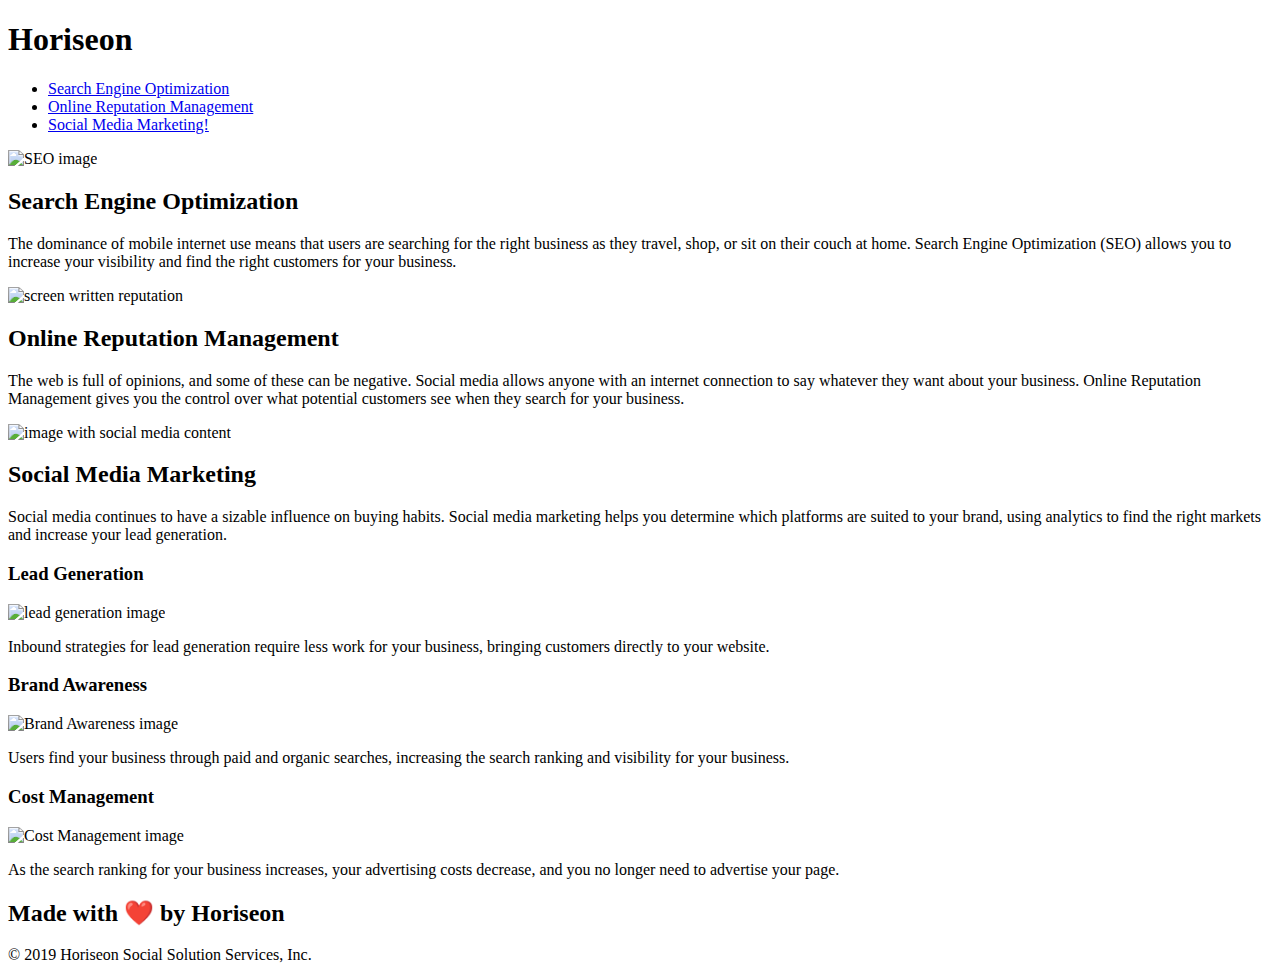
==== index.html @ e9b95923 "html file" ====
<!DOCTYPE html>
<html lang="en-gb">

<head>
    <meta charset="UTF-8" />
    <link rel="stylesheet" href="./assets/css/style.css">
    <title>Horiseon Challenge</title> <!-- add comment -->
</head>

<body>
    <header class="header"> <!-- This element represents a container for introductory content or a set of navigational links. --> 
        <h1>Hori<span class="seo">seo</span>n</h1>
        <div>
            <ul>
                <li>
                    <a href="#search-engine-optimization">Search Engine Optimization</a>
                </li>
                <li>
                    <a href="#online-reputation-management">Online Reputation Management</a>
                </li>
                <li>
                    <a href="#social-media-marketing">Social Media Marketing!</a>
                </li>
            </ul>
        </div>
    </header>

    <figure class="hero"></figure> <!-- The <figure> element was used for the background image -->
    

    <section class="content">  <!-- The <section> element was used to define a section in this document --> 
        <section class="search-engine-optimization">
            <img src="./assets/images/search-engine-optimization.jpg" class="float-left" alt="SEO image"/>
            <h2>Search Engine Optimization</h2>
            <p>
                The dominance of mobile internet use means that users are searching for the right business as they
                travel, shop, or sit on their couch at home. Search Engine Optimization (SEO) allows you to increase
                your visibility and find the right customers for your business.
            </p>
        </section>
        <section id="online-reputation-management" class="online-reputation-management">
            <img src="./assets/images/online-reputation-management.jpg" class="float-right" alt="screen written reputation" />
            <h2>Online Reputation Management</h2>
            <p>
                The web is full of opinions, and some of these can be negative. Social media allows anyone with an
                internet connection to say whatever they want about your business. Online Reputation Management gives
                you the control over what potential customers see when they search for your business.
            </p>
        </section>
        <section id="social-media-marketing" class="social-media-marketing">
            <img src="./assets/images/social-media-marketing.jpg" class="float-left" alt="image with social media content"/>
            <h2>Social Media Marketing</h2>
            <p>
                Social media continues to have a sizable influence on buying habits. Social media marketing helps you
                determine which platforms are suited to your brand, using analytics to find the right markets and
                increase your lead generation.
            </p>
        </section>
    </section>

    <aside class="benefits"> <!-- Defines content aside from the page content -->
        <section class="benefit-lead">
            <h3>Lead Generation</h3>
            <img src="./assets/images/lead-generation.png" alt="lead generation image" />
            <p>
                Inbound strategies for lead generation require less work for your business, bringing customers directly
                to your website.
            </p>
        </section>
        <section class="benefit-brand">
            <h3>Brand Awareness</h3>
            <img src="./assets/images/brand-awareness.png" alt="Brand Awareness image"/>
            <p>
                Users find your business through paid and organic searches, increasing the search ranking and visibility
                for your business.
            </p>
        </section>
        <section class="benefit-cost">
            <h3>Cost Management</h3>
            <img src="./assets/images/cost-management.png"  alt="Cost Management image"/> 
            <p>
                As the search ranking for your business increases, your advertising costs decrease, and you no longer
                need to advertise your page.
            </p>
        </section>
    </aside>

    <footer class="footer"> <!-- The <footer> element defines a footer for a document or section. --> 
        <h2>Made with ❤️️ by Horiseon</h2>
        <p>
            &copy; 2019 Horiseon Social Solution Services, Inc.
        </p>
    </footer>
</body>

</html>
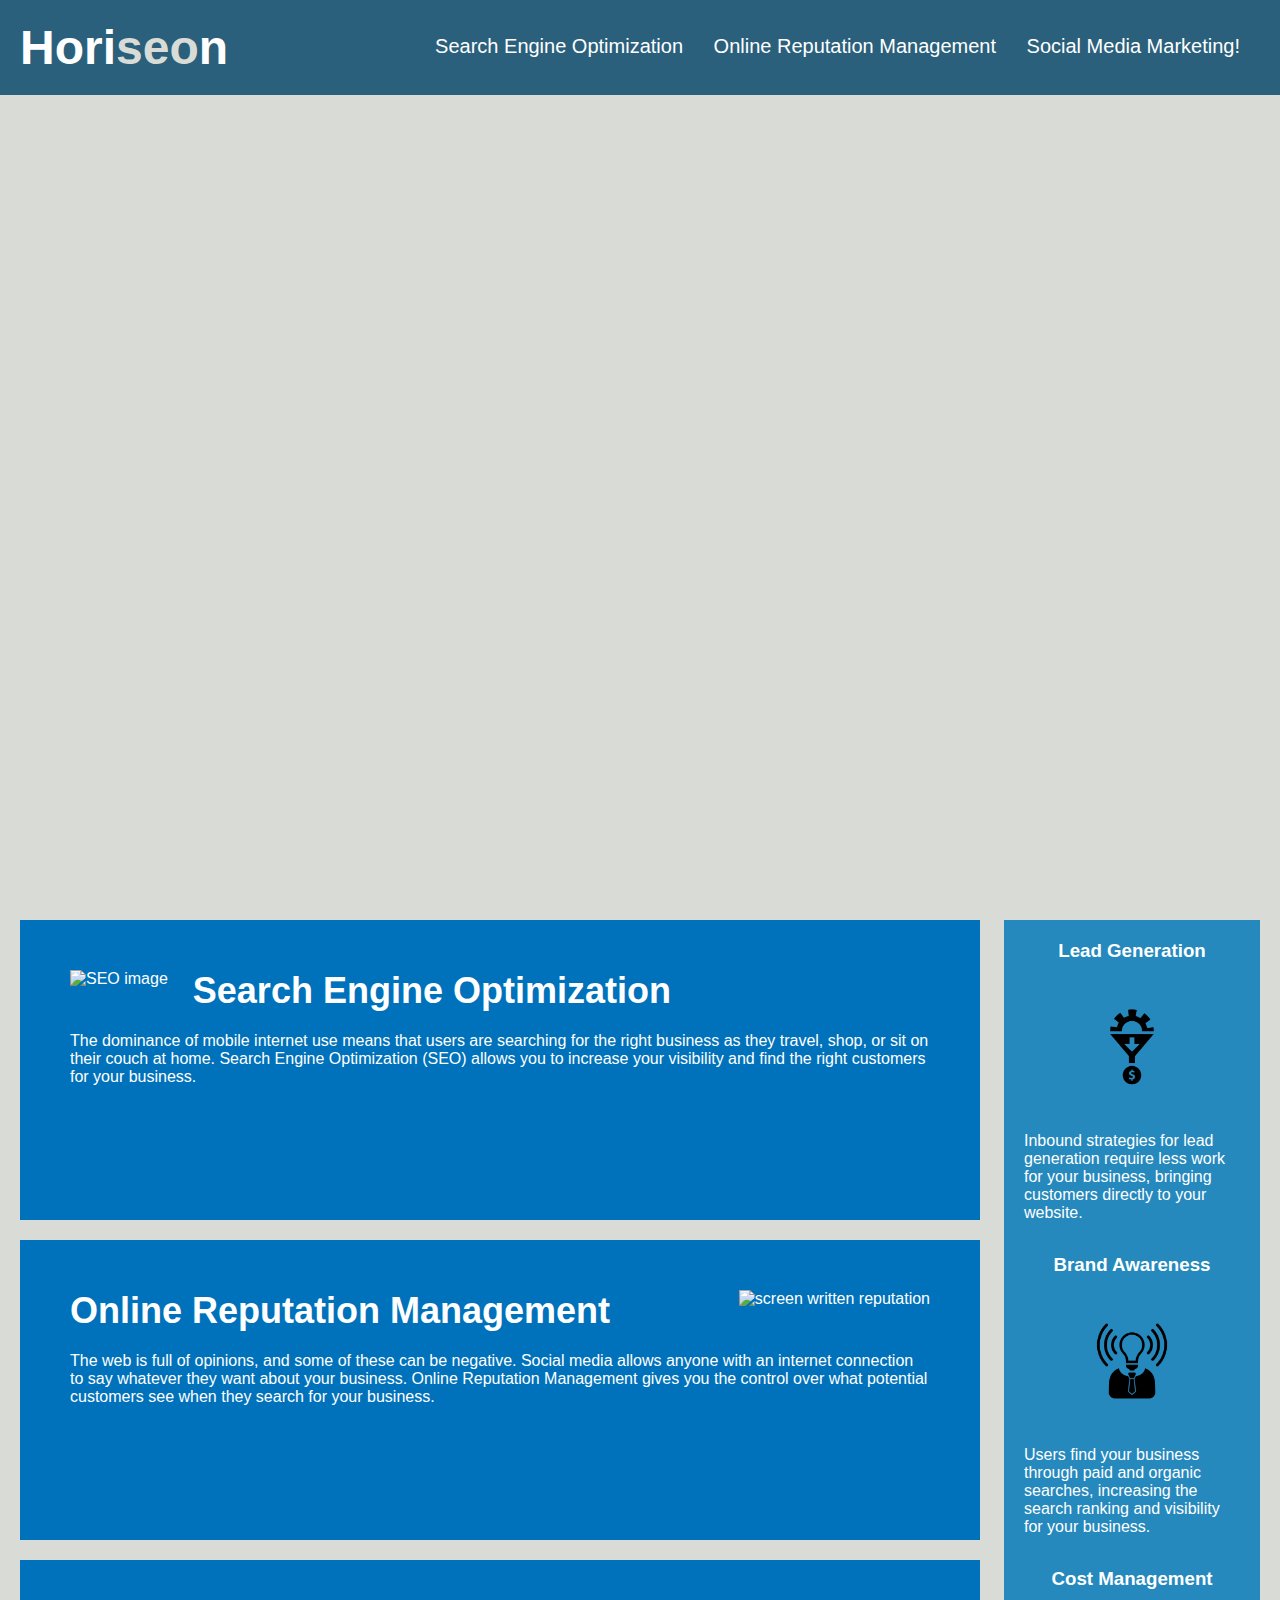
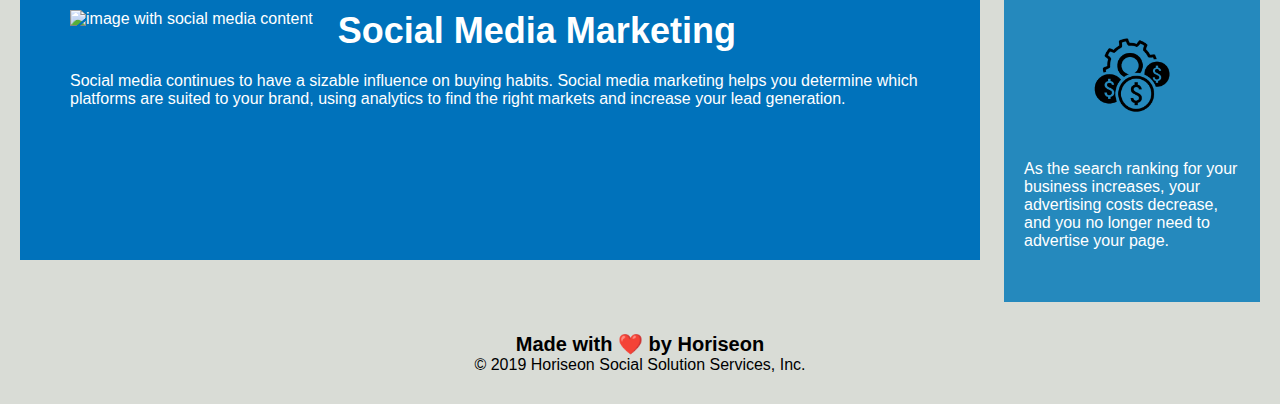
==== commit 793e146c: "new" ====
--- a/index.html
+++ b/index.html
@@ -4,7 +4,7 @@
 <head>
     <meta charset="UTF-8" />
     <link rel="stylesheet" href="./assets/css/style.css">
-    <title>Horiseon Challenge</title> <!-- add comment -->
+    <title>Horiseon Challenge</title> <!-- Added name  -->
 </head>
 
 <body>
@@ -93,4 +93,4 @@
     </footer>
 </body>
 
-</html>+</html>
--- a/assets/css/style.css
+++ b/assets/css/style.css
@@ -0,0 +1,200 @@
+* {
+    box-sizing: border-box;
+    padding: 0;
+    margin: 0;
+}
+
+body {
+    background-color: #d9dcd6;
+}
+
+.header {
+    padding: 20px;
+    font-family: 'Trebuchet MS', 'Lucida Sans Unicode', 'Lucida Grande', 'Lucida Sans', Arial, sans-serif;
+    background-color: #2a607c;
+    color: #ffffff;
+}
+
+.header h1 {
+    display: inline-block;
+    font-size: 48px;
+}
+
+.header h1 .seo {
+    color: #d9dcd6;
+}
+
+.header div {
+    padding-top: 15px;
+    margin-right: 20px;
+    float: right;
+    font-family: 'Gill Sans', 'Gill Sans MT', Calibri, 'Trebuchet MS', sans-serif;
+    font-size: 20px;
+}
+
+.header div ul {
+    list-style-type: none;
+}
+
+.header div ul li {
+    display: inline-block;
+    margin-left: 25px;
+}
+
+a {
+    color: #ffffff;
+    text-decoration: none;
+}
+
+p {
+    font-size: 16px;
+}
+
+.hero {
+    height: 800px;
+    width: 100%;
+    margin-bottom: 25px;
+    background-image: url("../images/digital-marketing-meeting.jpg");
+    background-size: cover;
+    background-position: center;
+}
+
+.float-left {
+    float: left;
+    margin-right: 25px;
+}
+
+.float-right {
+    float: right;
+    margin-left: 25px;
+}
+
+.content {
+    width: 75%;
+    display: inline-block;
+    margin-left: 20px;
+}
+
+.benefits {
+    margin-right: 20px;
+    padding: 20px;
+    clear: both;
+    float: right;
+    width: 20%;
+    height: 100%;
+    font-family: 'Gill Sans', 'Gill Sans MT', Calibri, 'Trebuchet MS', sans-serif;
+    background-color: #2589bd;
+}
+
+.benefit-lead {
+    margin-bottom: 32px;
+    color: #ffffff;
+}
+
+.benefit-brand {
+    margin-bottom: 32px;
+    color: #ffffff;
+}
+
+.benefit-cost {
+    margin-bottom: 32px;
+    color: #ffffff;
+}
+
+.benefit-lead h3 {
+    margin-bottom: 10px;
+    text-align: center;
+}
+
+.benefit-brand h3 {
+    margin-bottom: 10px;
+    text-align: center;
+}
+
+.benefit-cost h3 {
+    margin-bottom: 10px;
+    text-align: center;
+}
+
+.benefit-lead img {
+    display: block;
+    margin: 10px auto;
+    max-width: 150px;
+}
+
+.benefit-brand img {
+    display: block;
+    margin: 10px auto;
+    max-width: 150px;
+}
+
+.benefit-cost img {
+    display: block;
+    margin: 10px auto;
+    max-width: 150px;
+}
+
+.search-engine-optimization {
+    margin-bottom: 20px;
+    padding: 50px;
+    height: 300px;
+    font-family: 'Gill Sans', 'Gill Sans MT', Calibri, 'Trebuchet MS', sans-serif;
+    background-color: #0072bb;
+    color: #ffffff;
+}
+
+.online-reputation-management {
+    margin-bottom: 20px;
+    padding: 50px;
+    height: 300px;
+    font-family: 'Gill Sans', 'Gill Sans MT', Calibri, 'Trebuchet MS', sans-serif;
+    background-color: #0072bb;
+    color: #ffffff;
+}
+
+.social-media-marketing {
+    margin-bottom: 20px;
+    padding: 50px;
+    height: 300px;
+    font-family: 'Gill Sans', 'Gill Sans MT', Calibri, 'Trebuchet MS', sans-serif;
+    background-color: #0072bb;
+    color: #ffffff;
+}
+
+.search-engine-optimization img {
+    max-height: 200px;
+}
+
+.online-reputation-management img {
+    max-height: 200px;
+}
+
+.social-media-marketing img {
+    max-height: 200px;
+}
+
+.search-engine-optimization h2 {
+    margin-bottom: 20px;
+    font-size: 36px;
+}
+
+.online-reputation-management h2 {
+    margin-bottom: 20px;
+    font-size: 36px;
+}
+
+.social-media-marketing h2 {
+    margin-bottom: 20px;
+    font-size: 36px;
+}
+
+.footer {
+    padding: 30px;
+    clear: both;
+    font-family: 'Trebuchet MS', 'Lucida Sans Unicode', 'Lucida Grande', 'Lucida Sans', Arial, sans-serif;
+    text-align: center;
+}
+
+.footer h2 {
+    font-size: 20px;
+}
